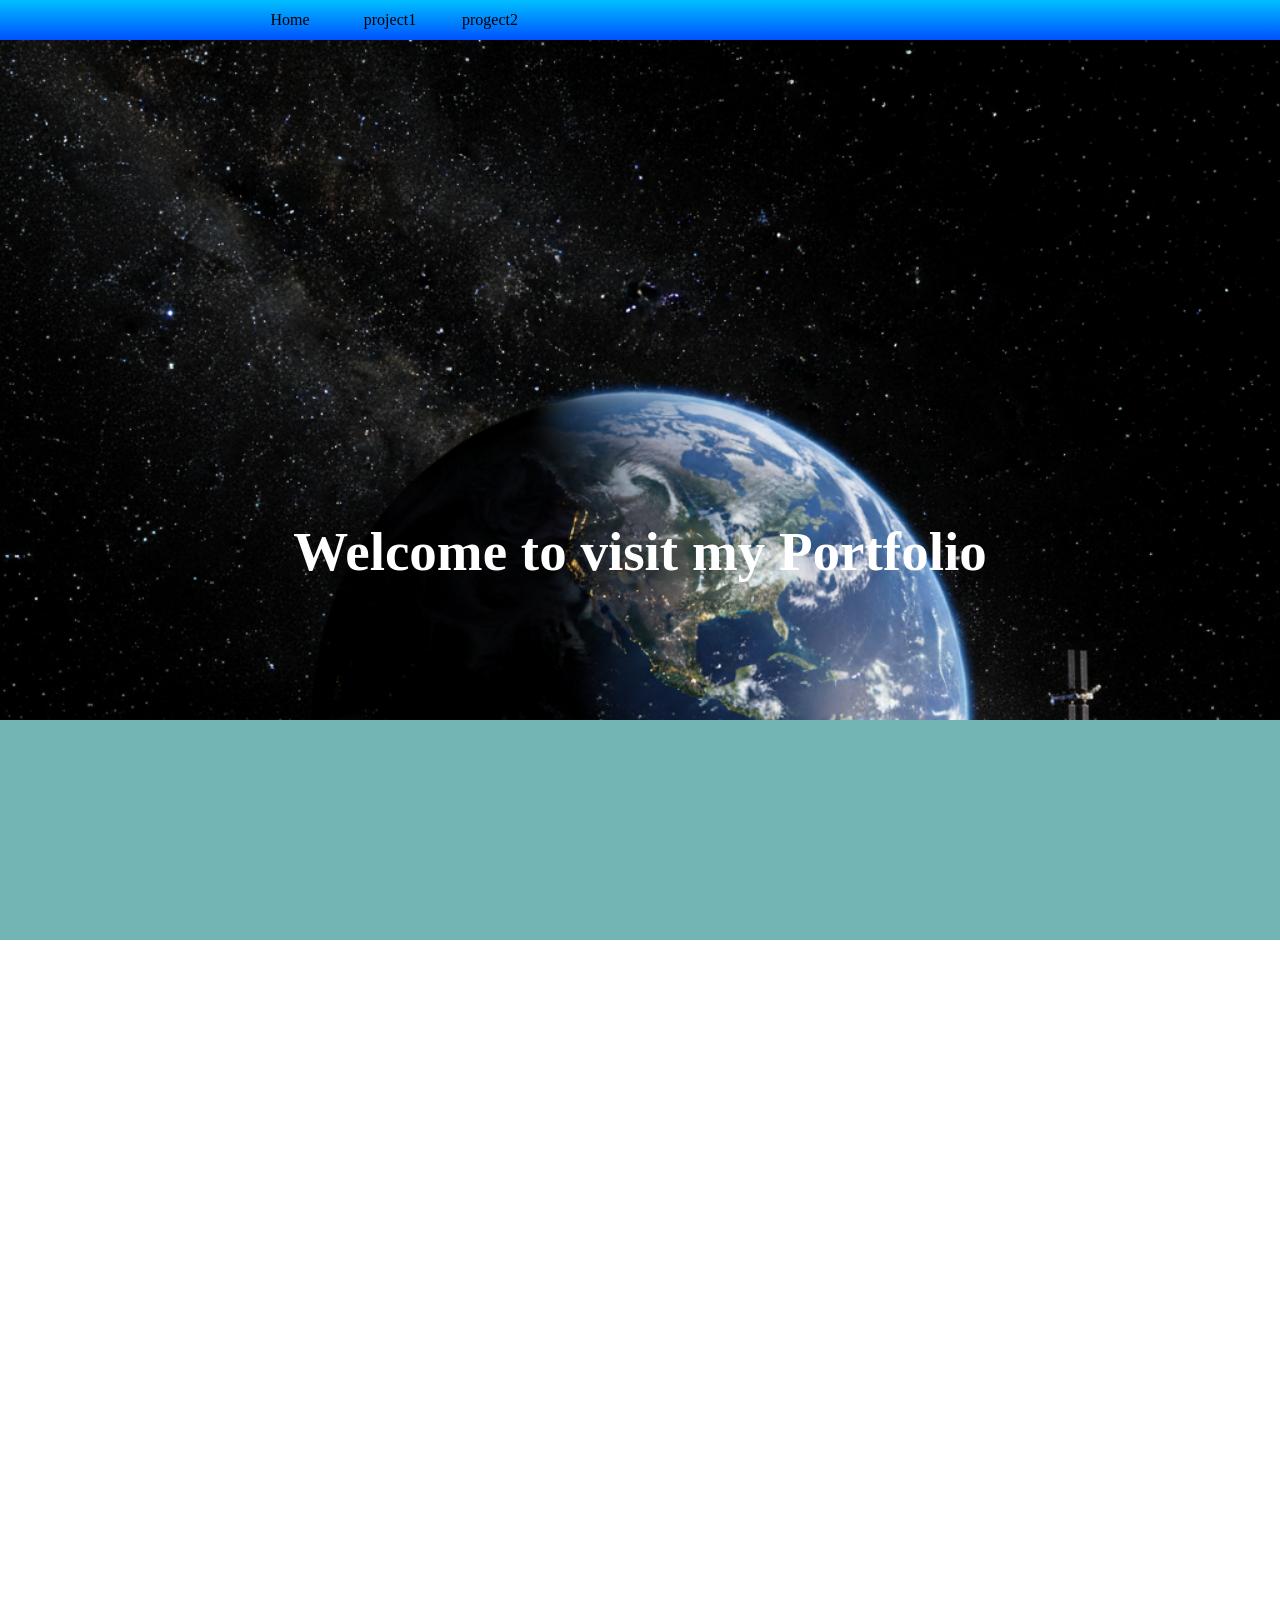
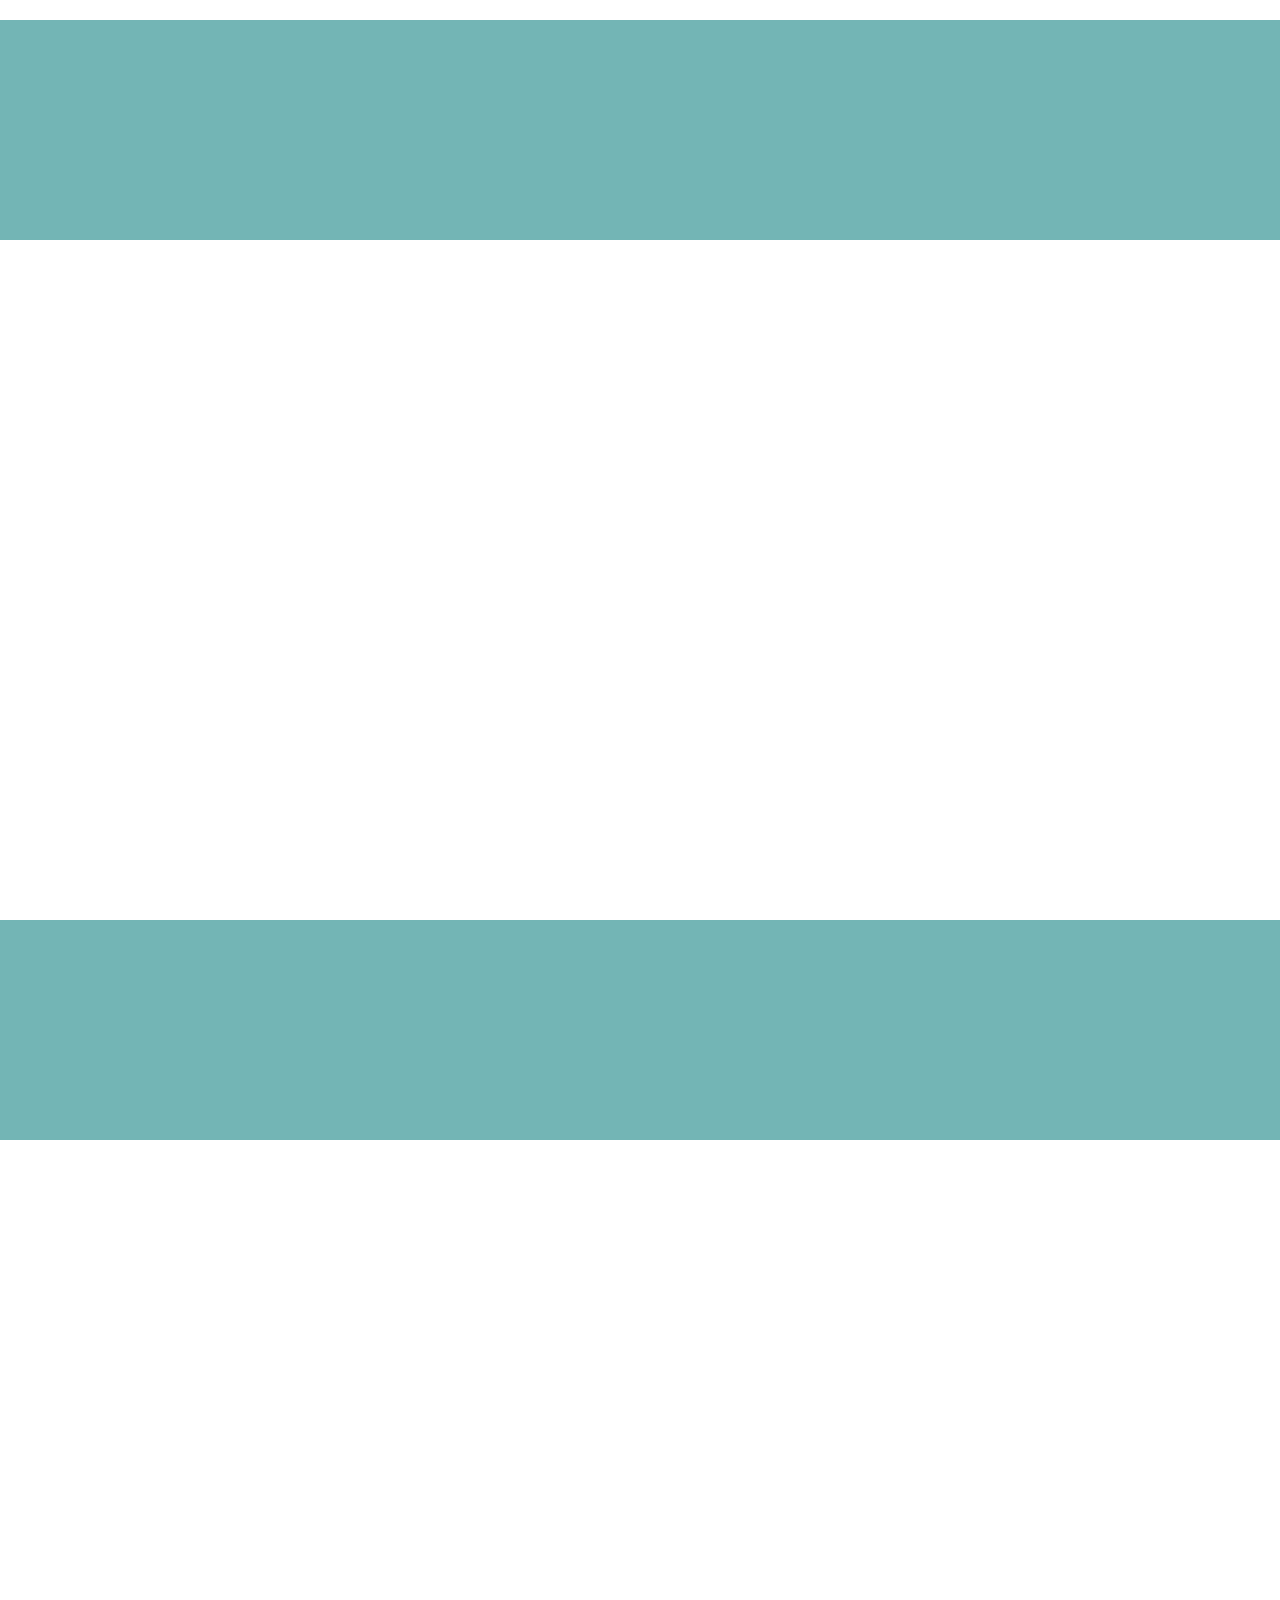
==== index.html @ 05de01cd "添加視窗滾動，完善home頁面" ====
<!DOCTYPE html>
<html lang="en">
<head>
    <meta charset="UTF-8">
    <meta name="viewport" content="width=device-width, initial-scale=1.0">
    <title>Portfolio</title>
<style>
   /* 导航条初始化 */
   *{
        /* 内外边距为0 */
        margin: 0 ;
        padding: 0;
        /* 去除无必要样式 */
        list-style: none;
        text-decoration: none ;
    }
   /* 渐变导航条 */
    .导航{
        height: 40px;
        background: linear-gradient(rgb(0, 191, 255),rgb(0, 81, 255));
    }
    .DHL li{
        /* 左浮动 */
        float: left;
        height: 40px;
        width: 100px;
        /* 使文本水平垂直居中 */
        line-height: 40px;
        text-align: center;
    }
    .DHL a{
       /* 超链接变黑 */
        color: #000;
        /* 变盒 */
        display: block;
    }
    .DHL{
        /* 列表宽 居中 */
        width: 800px;
        margin: auto;
    }
    .DHL a:hover{
        /* 悬停变色 */
        background: rgb(122, 183, 226);
    }

    *{
        padding: 0;
        margin: 0;
    }
    .image_1{
background-image: url(/04.png);
/* 背景圖片起始位置 */
background-position: 0 0;
/* 背景圖片會被「固定」在視窗中 */
background-attachment: fixed;
background-size: cover;
height: 680px;
width: 100%;
    }
    .image_2{
background-image: url(/03.png);
background-position: 0 0;
background-attachment: fixed;
background-size: cover;
height: 680px;
width: 100%;
    }
    .image_3{
background-image: url(/02.png);
background-position: 0 0;
background-attachment: fixed;
background-size: cover;
height: 680px;
width: 100%;
    }
    .image_4{
background-image: url(/01.png);
background-position: 0 0;
background-attachment: fixed;
background-size: cover;
height: 680px;
width: 100%;
    }
    .word{
        position:relative;
        top: 480px;
        font-size: 55px;
        color: white;
        /* 文字居中 */
        text-align: center;
        font-weight: bolder;
    }
    .TP{
        text-align: center;
        font-size: 46px;
        font-weight: bolder;
        height: 220px;
        line-height: 220px;
        background-color: rgb(115, 181, 181);
        color: white;
    }
</style>
</head>
<body>
   
    <div class="导航">
     <ul class="DHL">
        <li><a href="index.html">Home</a></li>
        <li><a href="project1.html">project1</a></li>
        <li><a href="project2.html">progect2</a></li>
     </ul>
    </div>
<!-- 圖片組 -->
 <div class="image_1">
    <div class="word">
    Welcome to visit my Portfolio
    </div>
 </div>
 <div class="TP">

 </div>
 <div class="image_2">
    <div class="word">

    </div>
 </div>
 <div class="TP">
    
 </div>
 <div class="image_3">
    <div class="word">

    </div>
 </div>
 <div class="TP">
    
 </div>
 <div class="image_4">
    <div class="word">

    </div>
 </div>
    
</body>
</html>
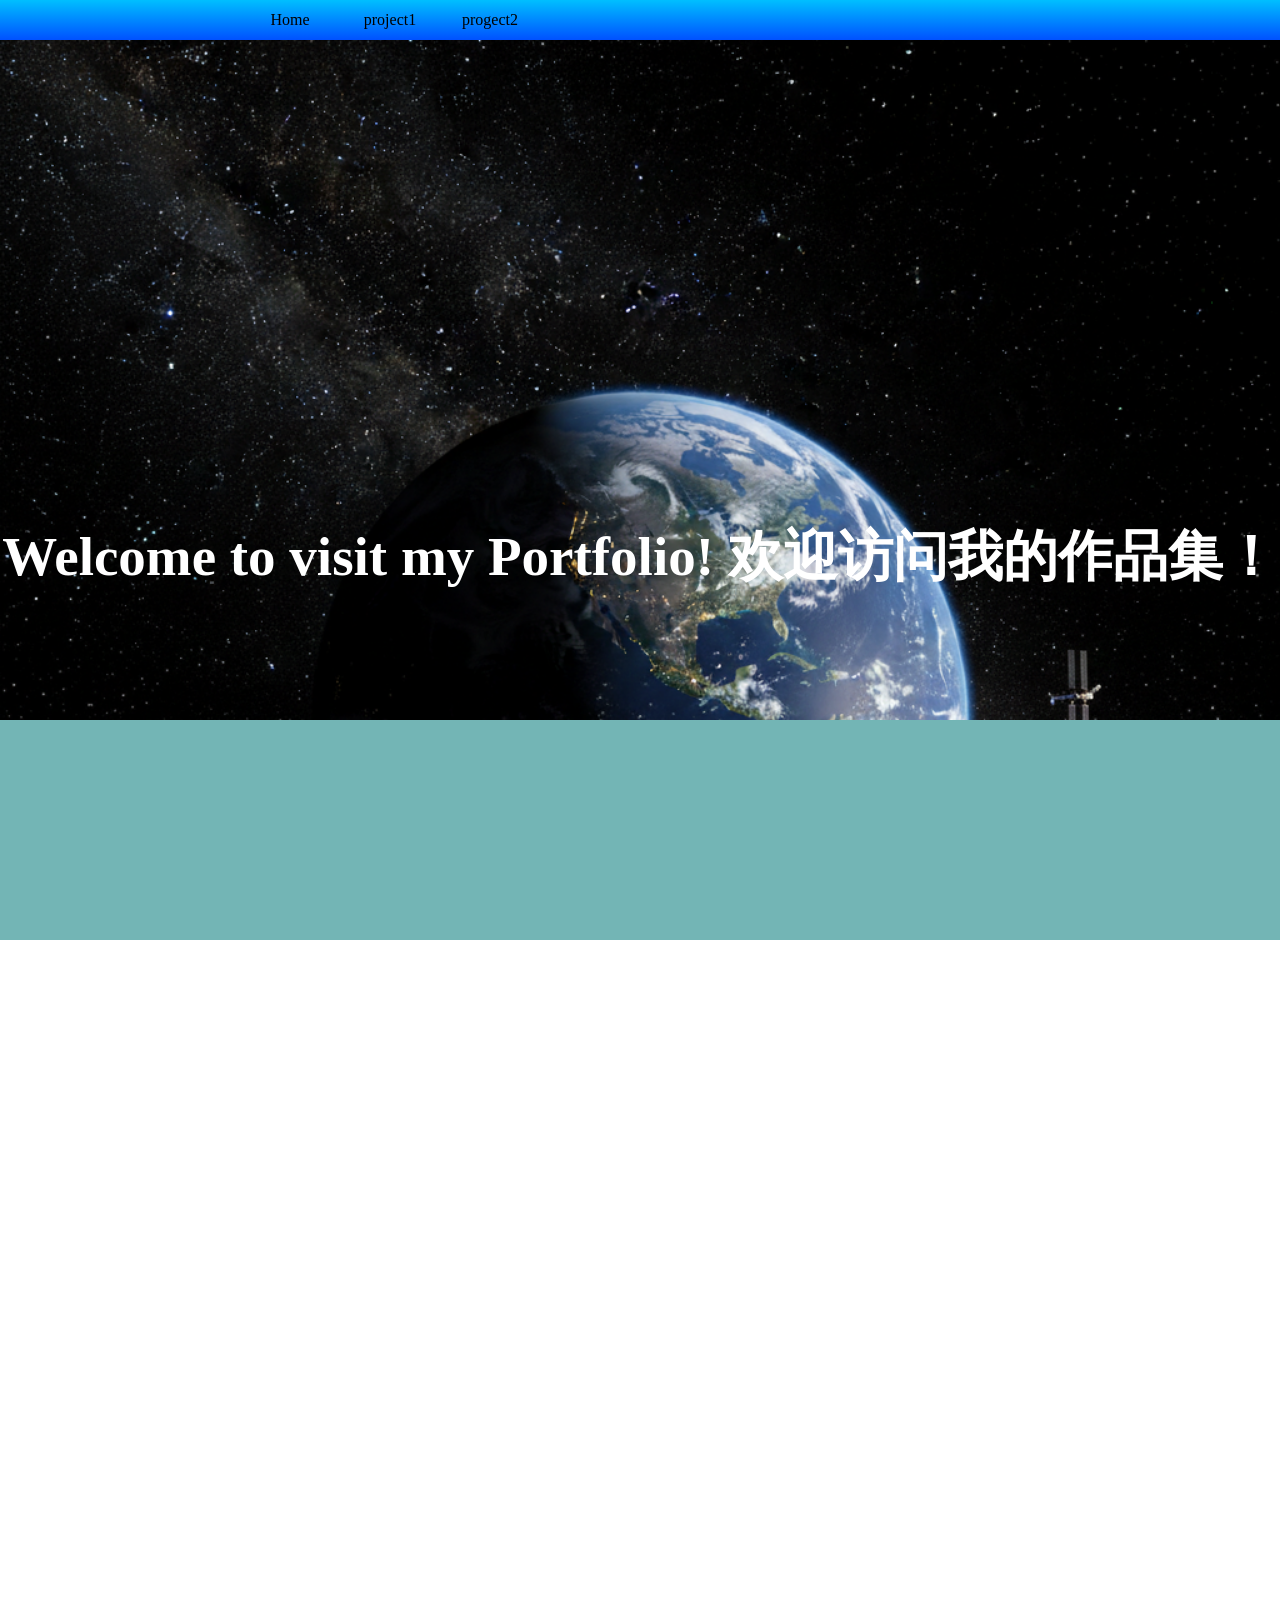
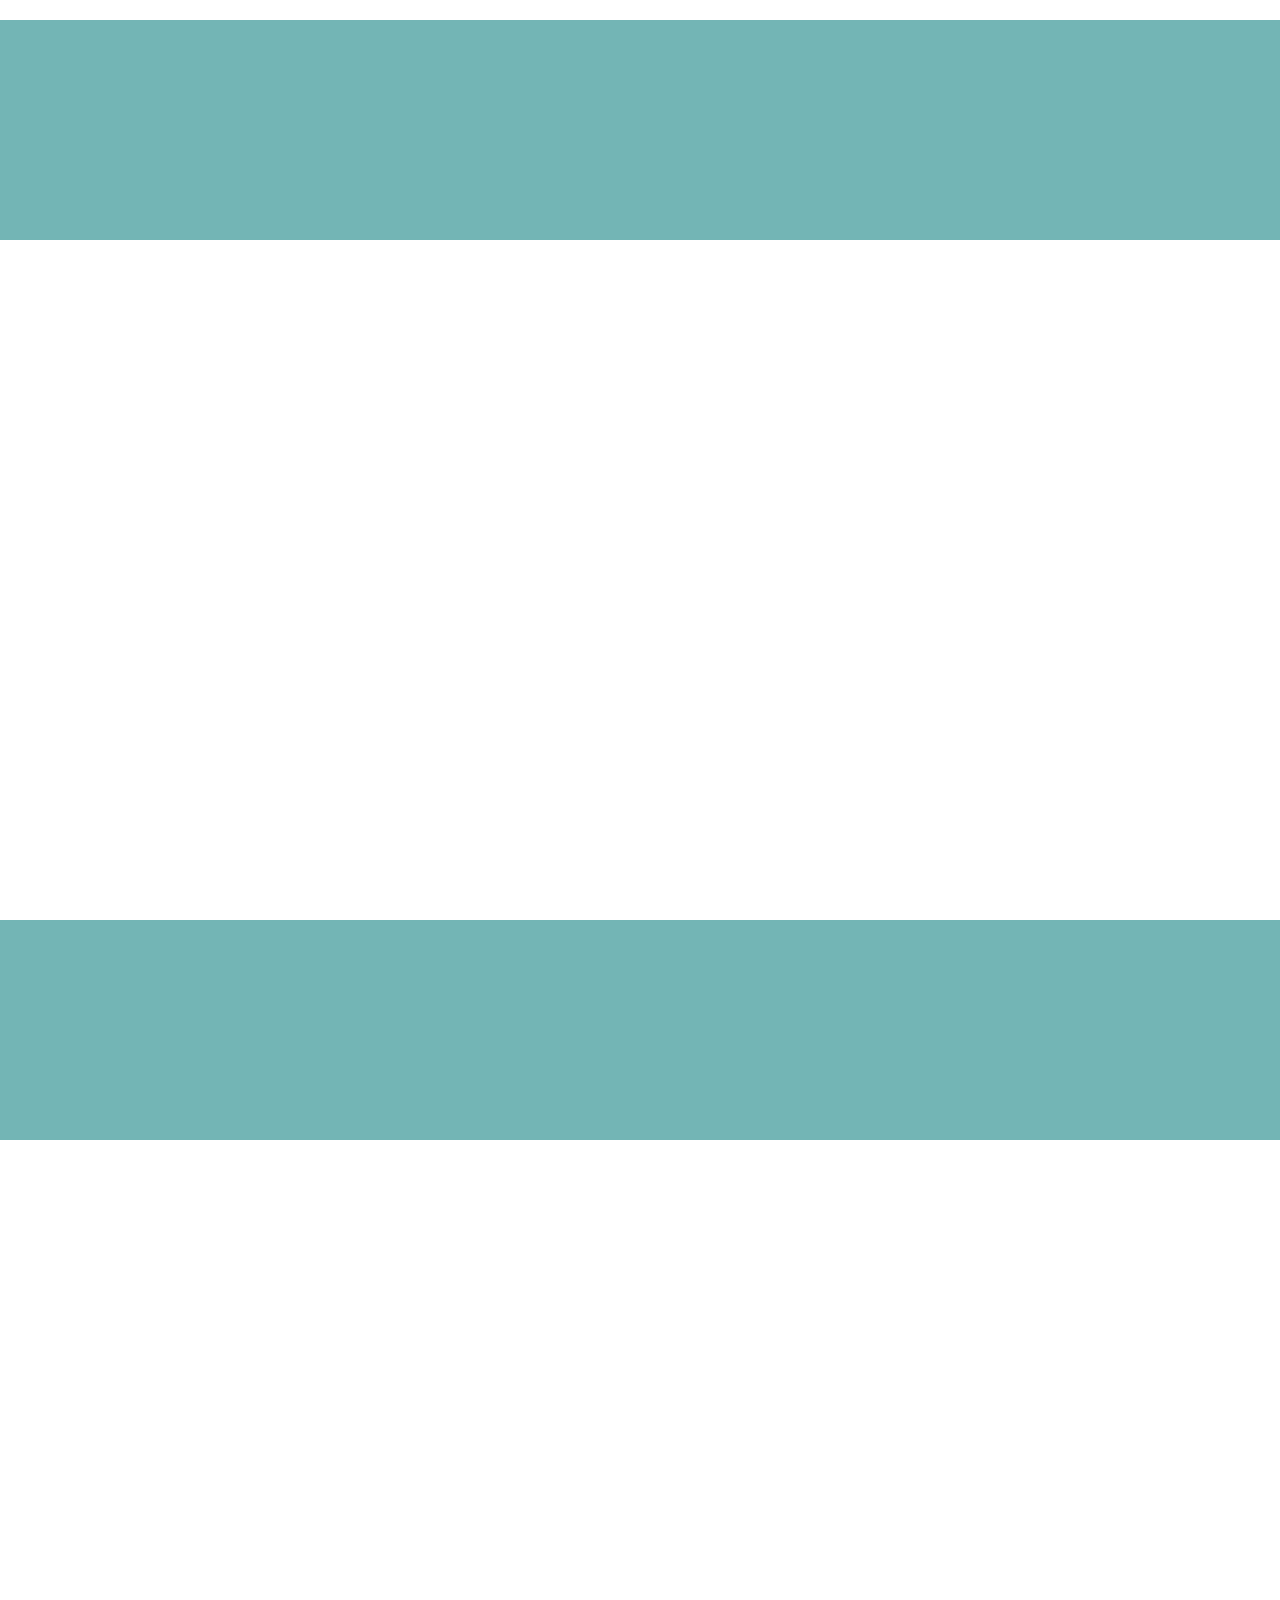
==== commit 6df68b9c: "Update index.html" ====
--- a/index.html
+++ b/index.html
@@ -114,7 +114,8 @@
 <!-- 圖片組 -->
  <div class="image_1">
     <div class="word">
-    Welcome to visit my Portfolio
+    Welcome to visit my Portfolio!
+    欢迎访问我的作品集！
     </div>
  </div>
  <div class="TP">
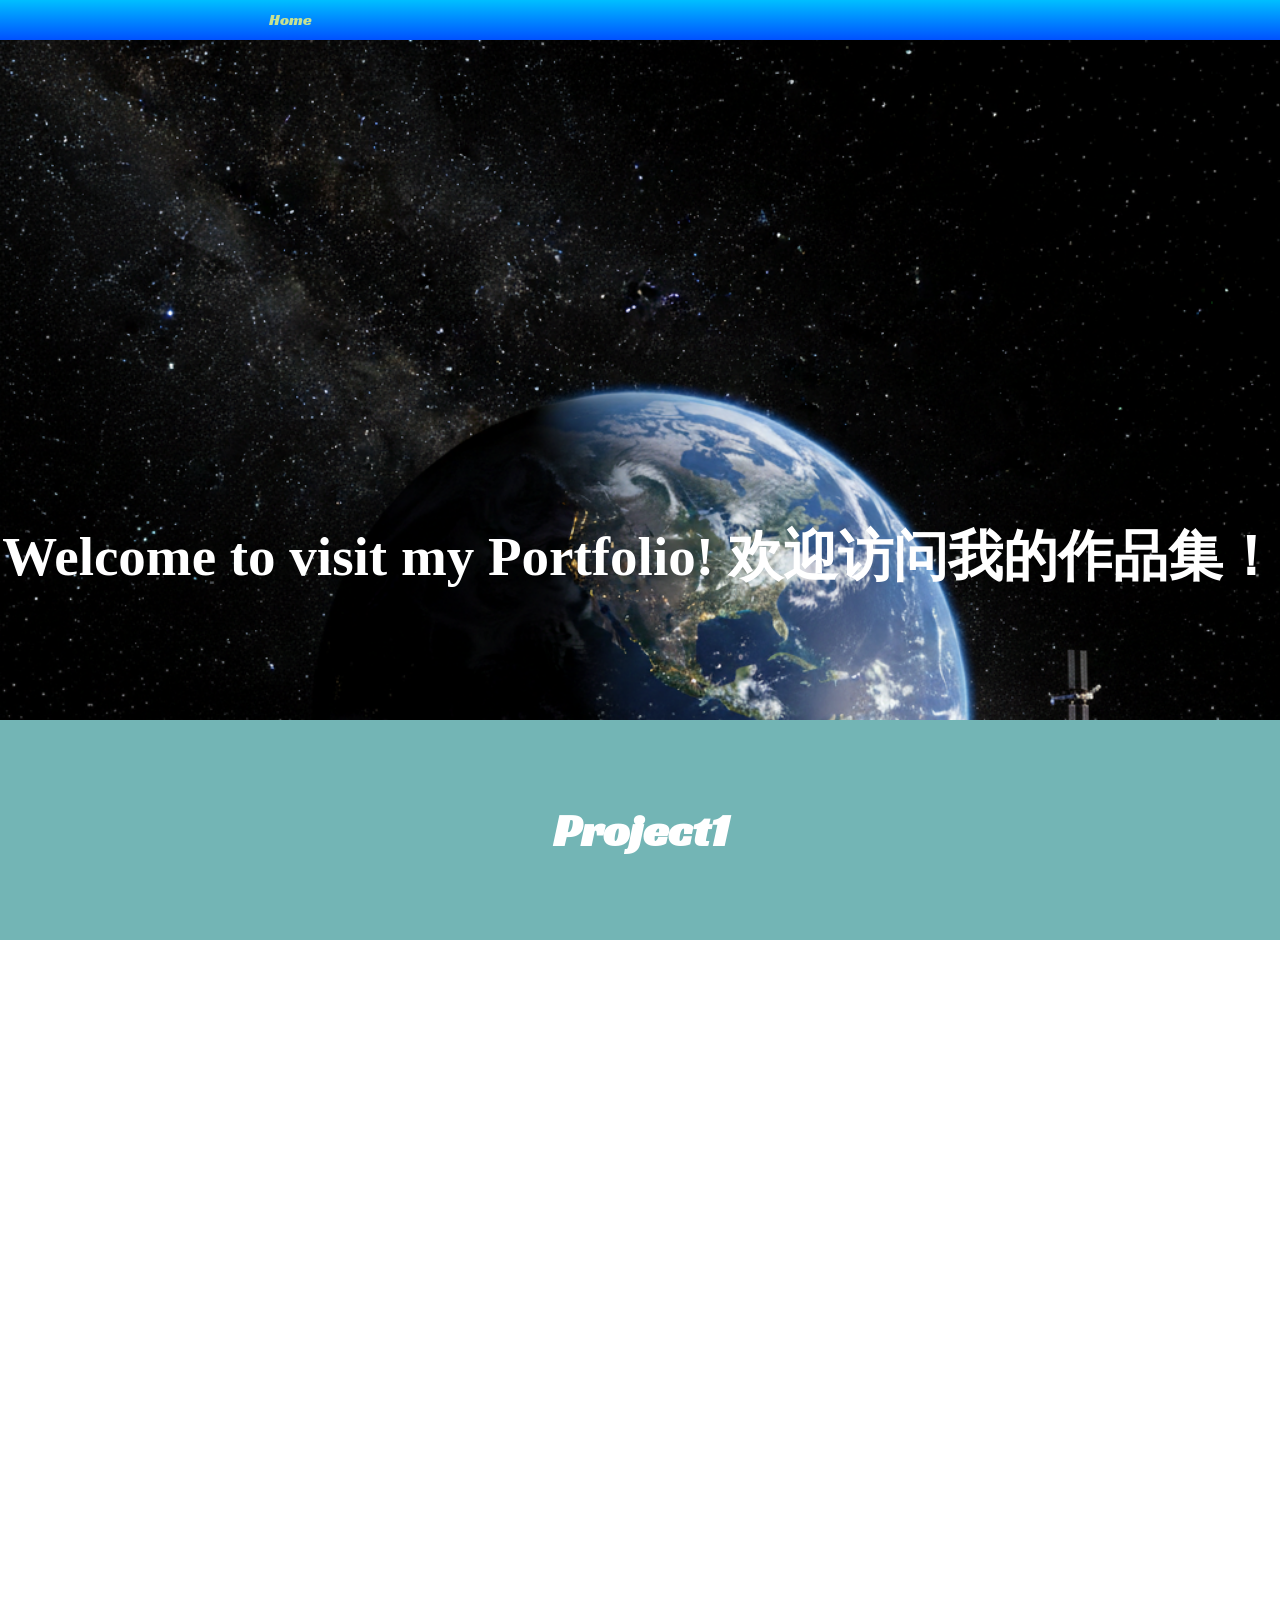
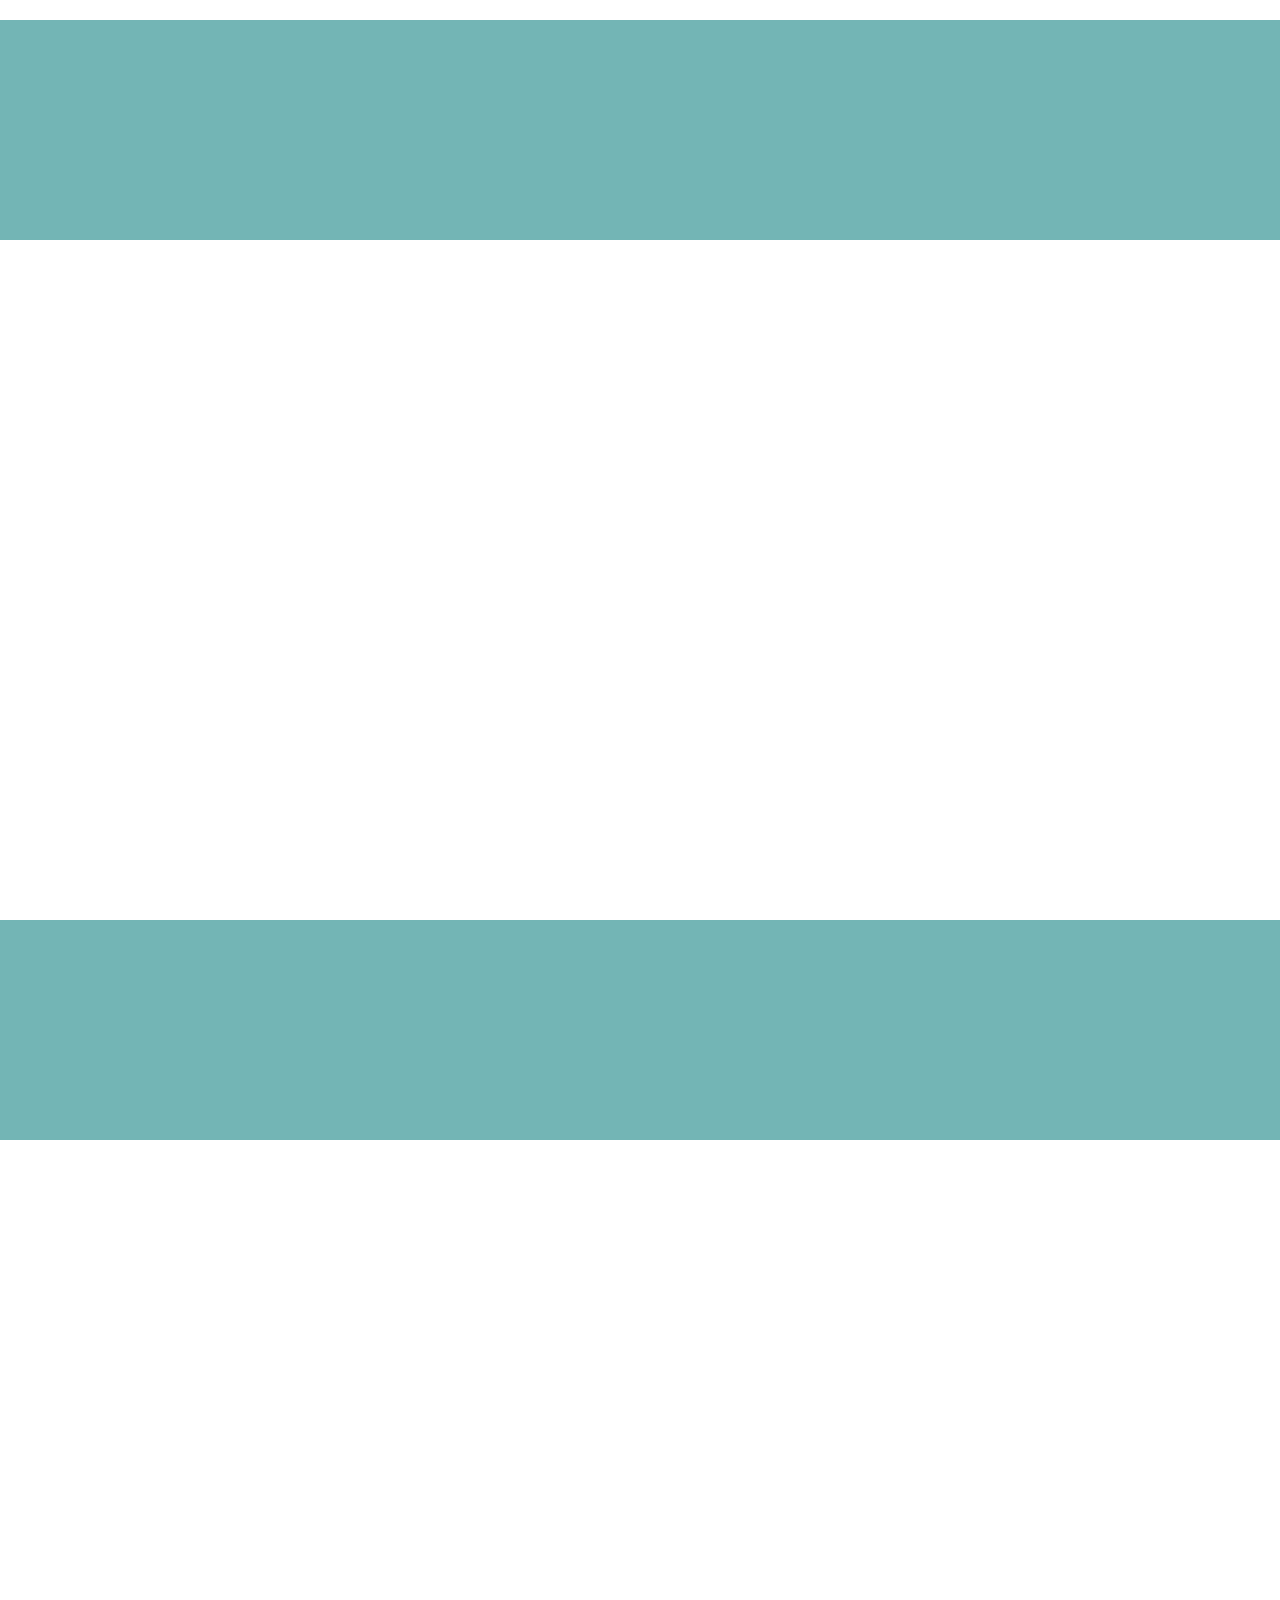
==== commit 7d11af66: "fix project1" ====
--- a/index.html
+++ b/index.html
@@ -4,102 +4,10 @@
     <meta charset="UTF-8">
     <meta name="viewport" content="width=device-width, initial-scale=1.0">
     <title>Portfolio</title>
+
+    <link rel="stylesheet" href="style.css">
 <style>
-   /* 导航条初始化 */
-   *{
-        /* 内外边距为0 */
-        margin: 0 ;
-        padding: 0;
-        /* 去除无必要样式 */
-        list-style: none;
-        text-decoration: none ;
-    }
-   /* 渐变导航条 */
-    .导航{
-        height: 40px;
-        background: linear-gradient(rgb(0, 191, 255),rgb(0, 81, 255));
-    }
-    .DHL li{
-        /* 左浮动 */
-        float: left;
-        height: 40px;
-        width: 100px;
-        /* 使文本水平垂直居中 */
-        line-height: 40px;
-        text-align: center;
-    }
-    .DHL a{
-       /* 超链接变黑 */
-        color: #000;
-        /* 变盒 */
-        display: block;
-    }
-    .DHL{
-        /* 列表宽 居中 */
-        width: 800px;
-        margin: auto;
-    }
-    .DHL a:hover{
-        /* 悬停变色 */
-        background: rgb(122, 183, 226);
-    }
-
-    *{
-        padding: 0;
-        margin: 0;
-    }
-    .image_1{
-background-image: url(/04.png);
-/* 背景圖片起始位置 */
-background-position: 0 0;
-/* 背景圖片會被「固定」在視窗中 */
-background-attachment: fixed;
-background-size: cover;
-height: 680px;
-width: 100%;
-    }
-    .image_2{
-background-image: url(/03.png);
-background-position: 0 0;
-background-attachment: fixed;
-background-size: cover;
-height: 680px;
-width: 100%;
-    }
-    .image_3{
-background-image: url(/02.png);
-background-position: 0 0;
-background-attachment: fixed;
-background-size: cover;
-height: 680px;
-width: 100%;
-    }
-    .image_4{
-background-image: url(/01.png);
-background-position: 0 0;
-background-attachment: fixed;
-background-size: cover;
-height: 680px;
-width: 100%;
-    }
-    .word{
-        position:relative;
-        top: 480px;
-        font-size: 55px;
-        color: white;
-        /* 文字居中 */
-        text-align: center;
-        font-weight: bolder;
-    }
-    .TP{
-        text-align: center;
-        font-size: 46px;
-        font-weight: bolder;
-        height: 220px;
-        line-height: 220px;
-        background-color: rgb(115, 181, 181);
-        color: white;
-    }
+   
 </style>
 </head>
 <body>
@@ -107,11 +15,11 @@
     <div class="导航">
      <ul class="DHL">
         <li><a href="index.html">Home</a></li>
-        <li><a href="project1.html">project1</a></li>
-        <li><a href="project2.html">progect2</a></li>
+        <!-- <li><a href="project1.html">project1</a></li> -->
+       <!-- <li><a href="project2.html">progect2</a></li> -->
      </ul>
     </div>
-<!-- 圖片組 -->
+<!-- 圖片組 Photo set -->
  <div class="image_1">
     <div class="word">
     Welcome to visit my Portfolio!
@@ -119,7 +27,7 @@
     </div>
  </div>
  <div class="TP">
-
+<li><a href="project1.html">Project1</a></li>
  </div>
  <div class="image_2">
     <div class="word">
--- a/style.css
+++ b/style.css
@@ -0,0 +1,105 @@
+/* 导航条初始化 Navigation bar initialization */
+   *{
+        /* 内外边距为0 The inner and outer margins are 0 */
+        margin: 0 ;
+        padding: 0;
+        /* 去除无必要样式 Remove unnecessary styles */
+        list-style: none;
+        text-decoration: none ;
+    }
+   /* 渐变导航条 Gradient navigation bar */
+    .导航{
+        height: 40px;
+        background: linear-gradient(rgb(0, 191, 255),rgb(0, 81, 255));
+    }
+    .DHL li{
+        /* 左浮动 Left float */
+        float: left;
+        height: 40px;
+        width: 100px;
+        /* 使文本水平垂直居中 Center the text horizontally and vertically */
+        line-height: 40px;
+        text-align: center;
+    }
+    .DHL a{
+       /* 超链接变色 Hyperlink color change */
+        color: #c6e293;
+        /* 变盒 become to box */
+        display: block;
+    }
+    .DHL{
+        /* 列表宽 居中 List width centered */
+        width: 800px;
+        margin: auto;
+        font-family: RacingSansOne-Regular;
+        
+    }
+    .DHL a:hover{
+        /* 悬停变色 Hover color change */
+        background: rgb(122, 183, 226);
+    }
+
+    *{
+        padding: 0;
+        margin: 0;
+    }
+    .image_1{
+background-image: url(/04.png);
+/* 背景圖片起始位置 Background image starting position */
+background-position: 0 0;
+/* 背景圖片被「固定」在視窗中 The background image is "fixed" in the window. */
+background-attachment: fixed;
+background-size: cover;
+height: 680px;
+width: 100%;
+    }
+    .image_2{
+background-image: url(/03.png);
+background-position: 0 0;
+background-attachment: fixed;
+background-size: cover;
+height: 680px;
+width: 100%;
+    }
+    .image_3{
+background-image: url(/02.png);
+background-position: 0 0;
+background-attachment: fixed;
+background-size: cover;
+height: 680px;
+width: 100%;
+    }
+    .image_4{
+background-image: url(/01.png);
+background-position: 0 0;
+background-attachment: fixed;
+background-size: cover;
+height: 680px;
+width: 100%;
+    }
+    .word{
+        position:relative;
+        top: 480px;
+        font-size: 55px;
+        color: white;
+        /* 文字居中 Centered text */
+        text-align: center;
+        font-weight: bolder;
+    }
+    .TP{
+        text-align: center;
+        font-size: 46px;
+        font-weight: bolder;
+        height: 220px;
+        line-height: 220px;
+        background-color: rgb(115, 181, 181);
+        color: white;
+        font-family: RacingSansOne-Regular;
+    }
+    @font-face {
+        font-family: RacingSansOne-Regular;
+        src: url(RacingSansOne-Regular拷貝.ttf);
+    }
+    .TP a{
+        color: white
+    }
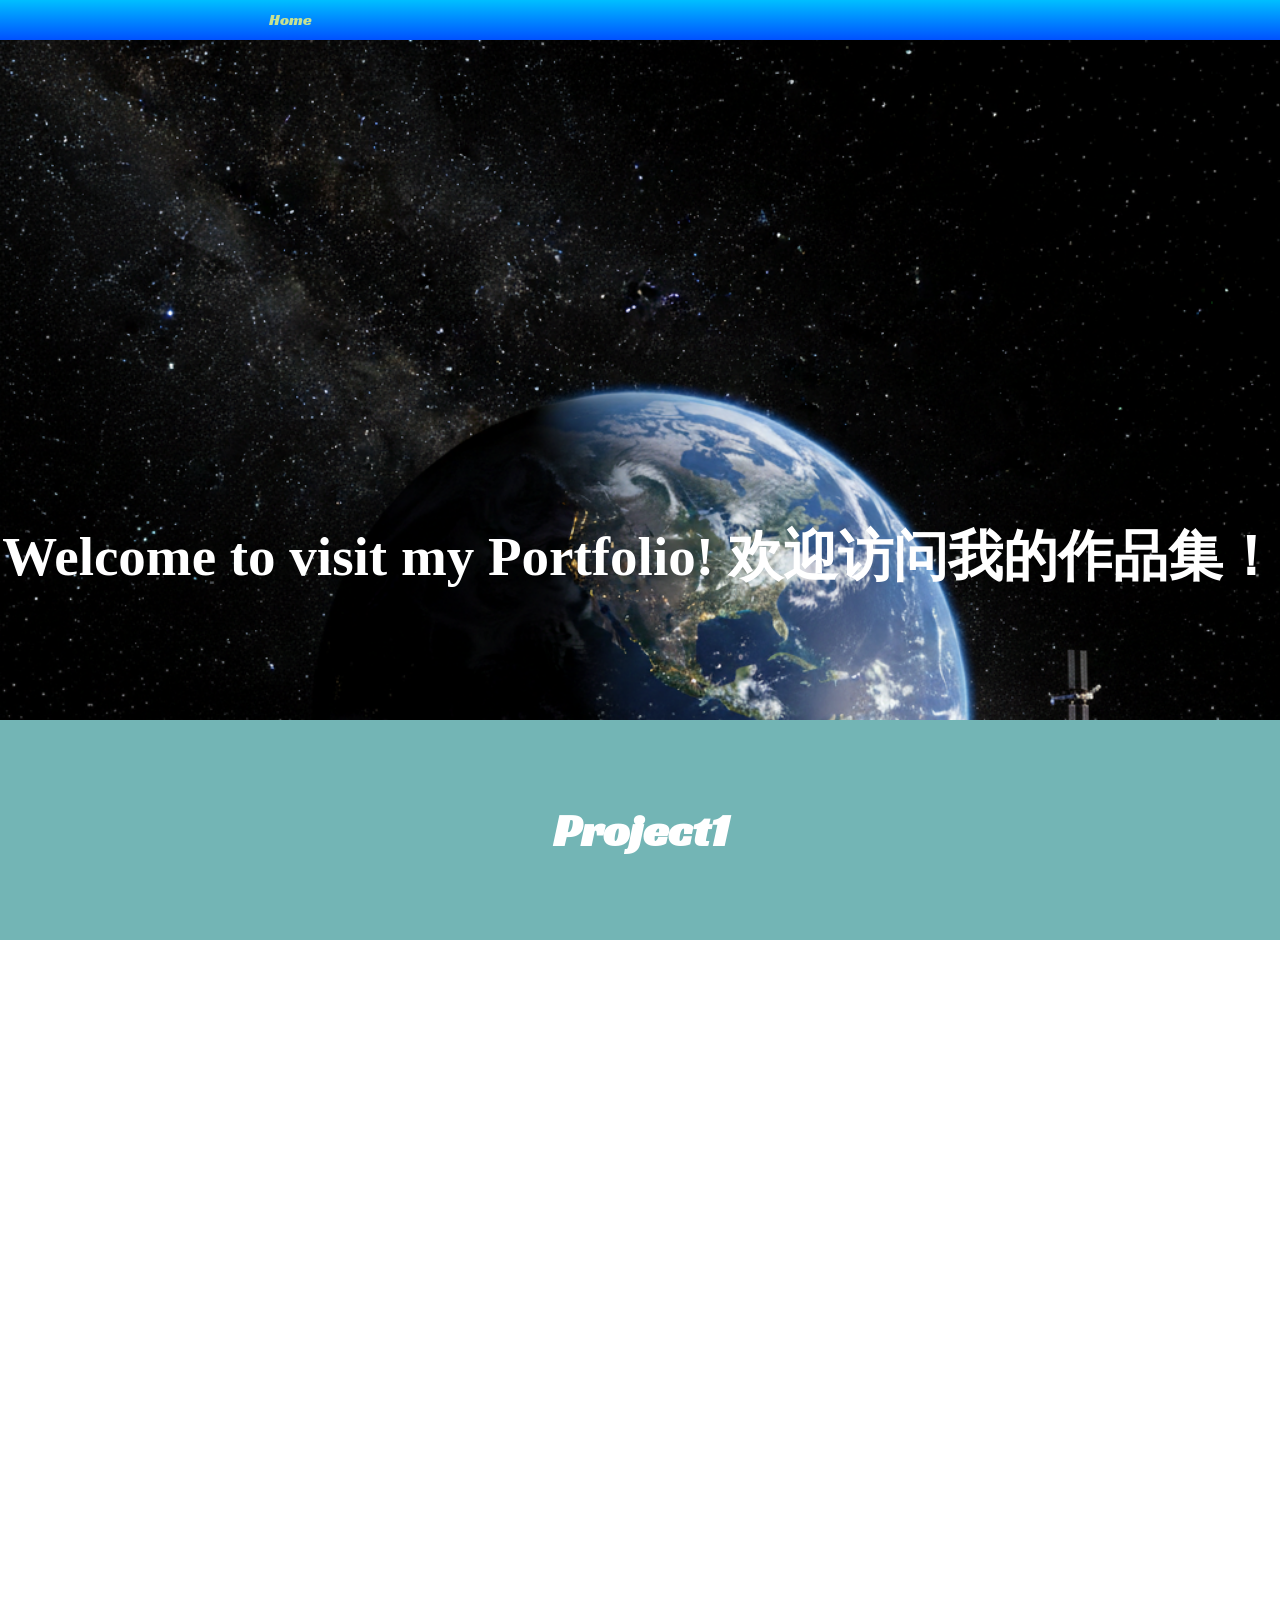
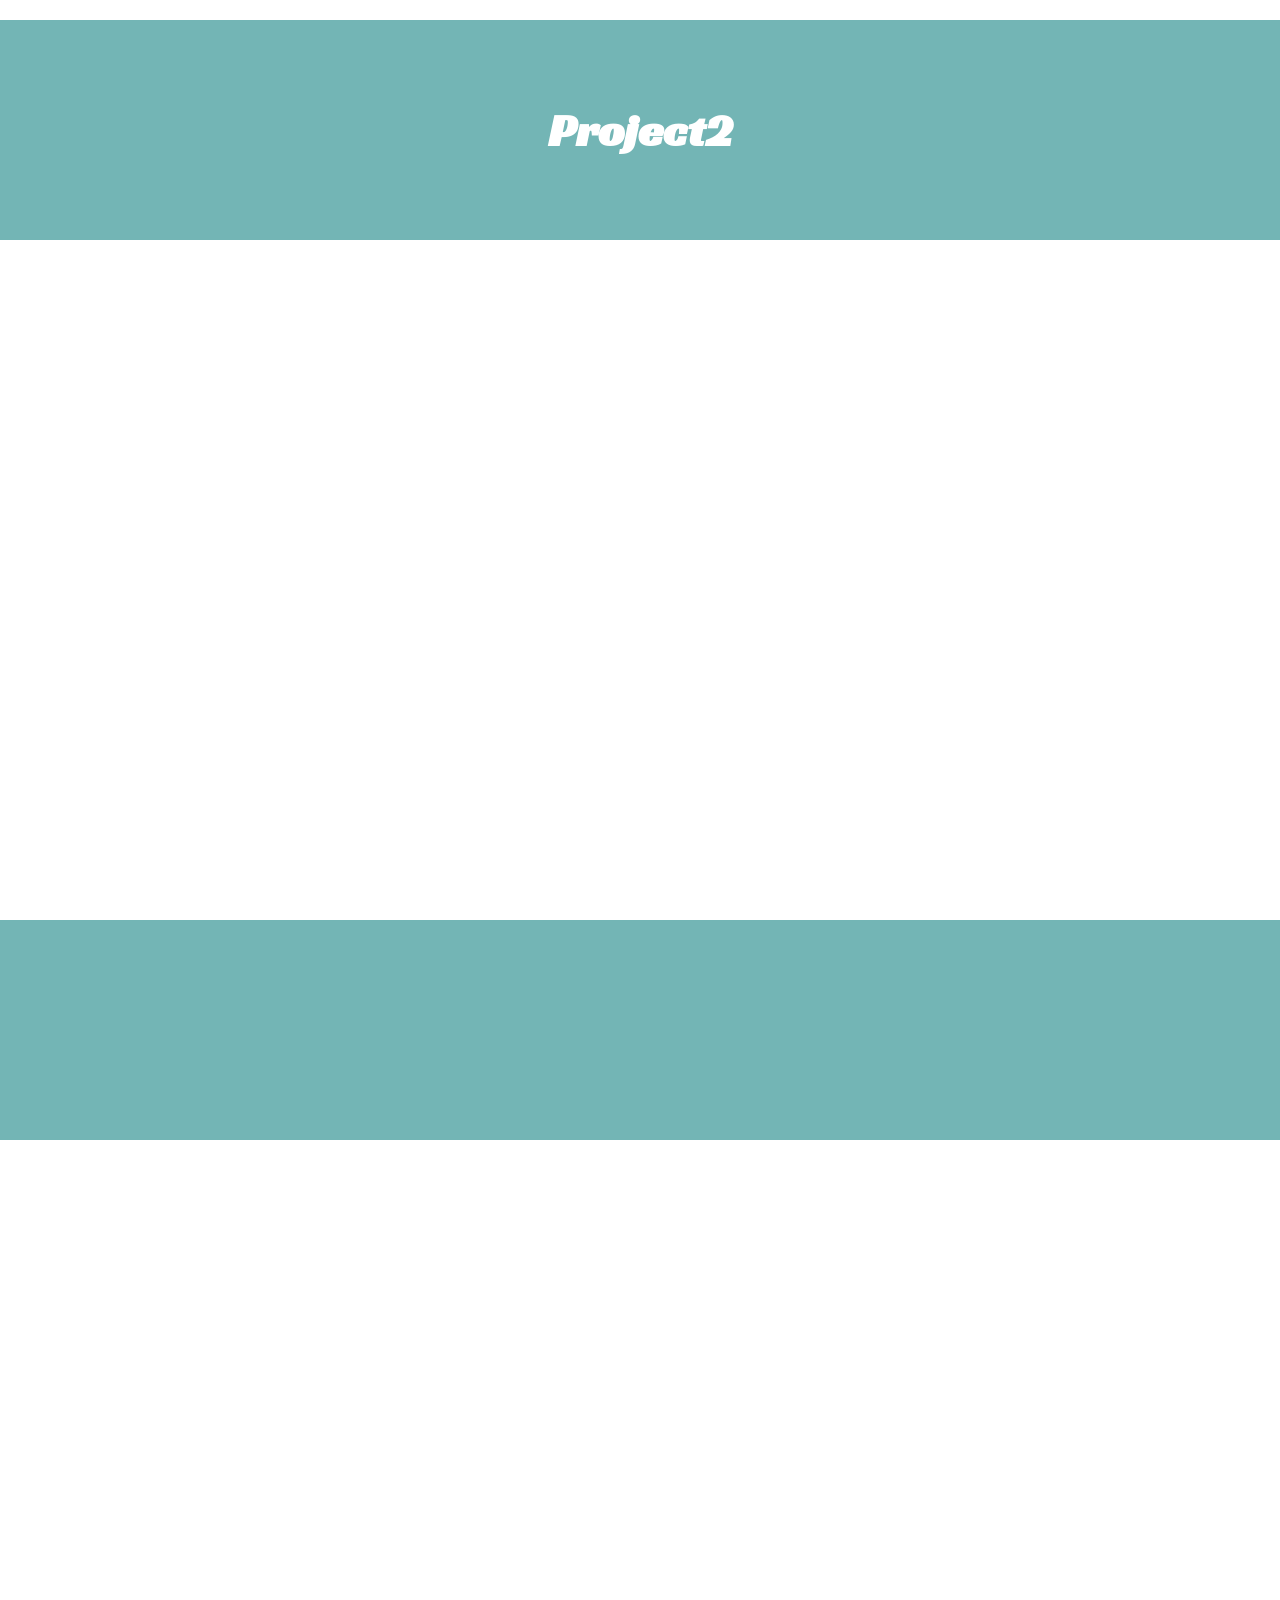
==== commit 6b051762: "add project2" ====
--- a/index.html
+++ b/index.html
@@ -35,7 +35,7 @@
     </div>
  </div>
  <div class="TP">
-    
+    <li><a href="project2.html">Project2</a></li>
  </div>
  <div class="image_3">
     <div class="word">
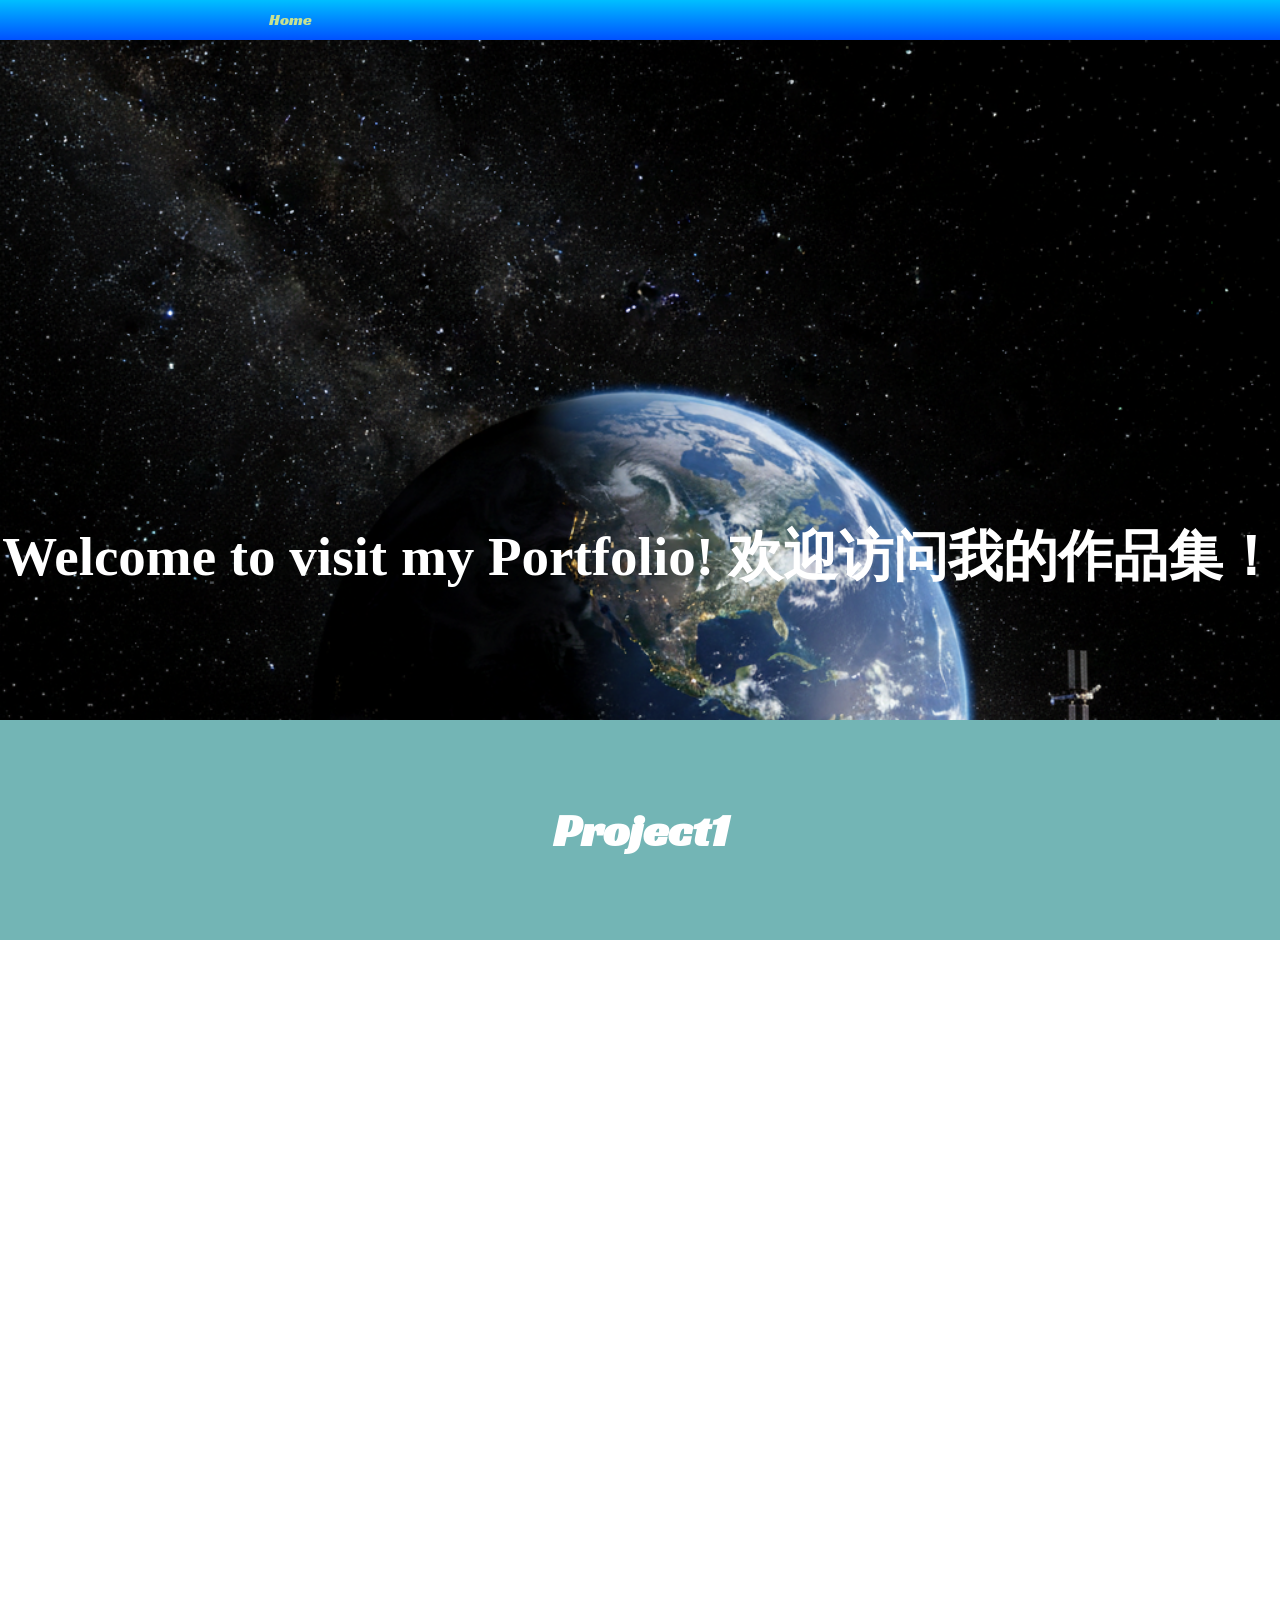
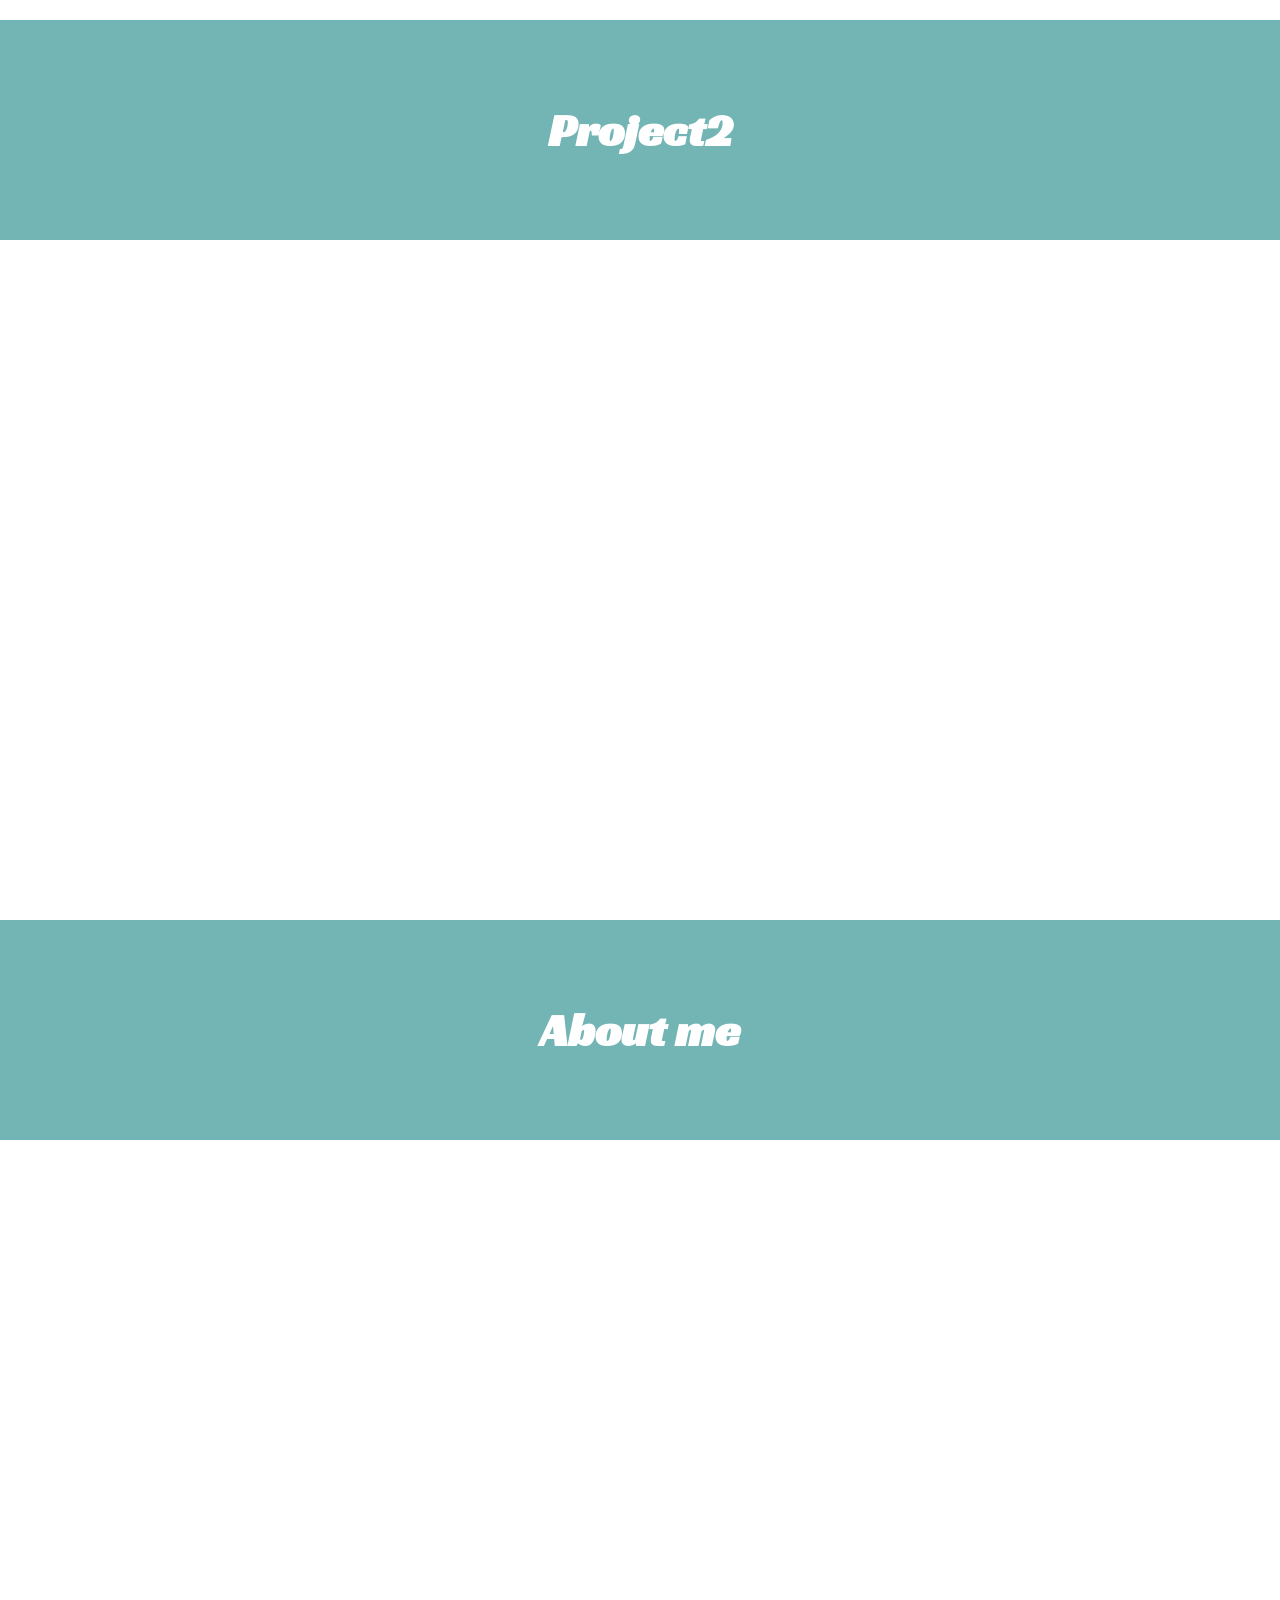
==== commit 2c807670: "add about me" ====
--- a/index.html
+++ b/index.html
@@ -43,11 +43,11 @@
     </div>
  </div>
  <div class="TP">
-    
+    <li><a href="">About me</a></li>
  </div>
  <div class="image_4">
     <div class="word">
-
+        
     </div>
  </div>
     
